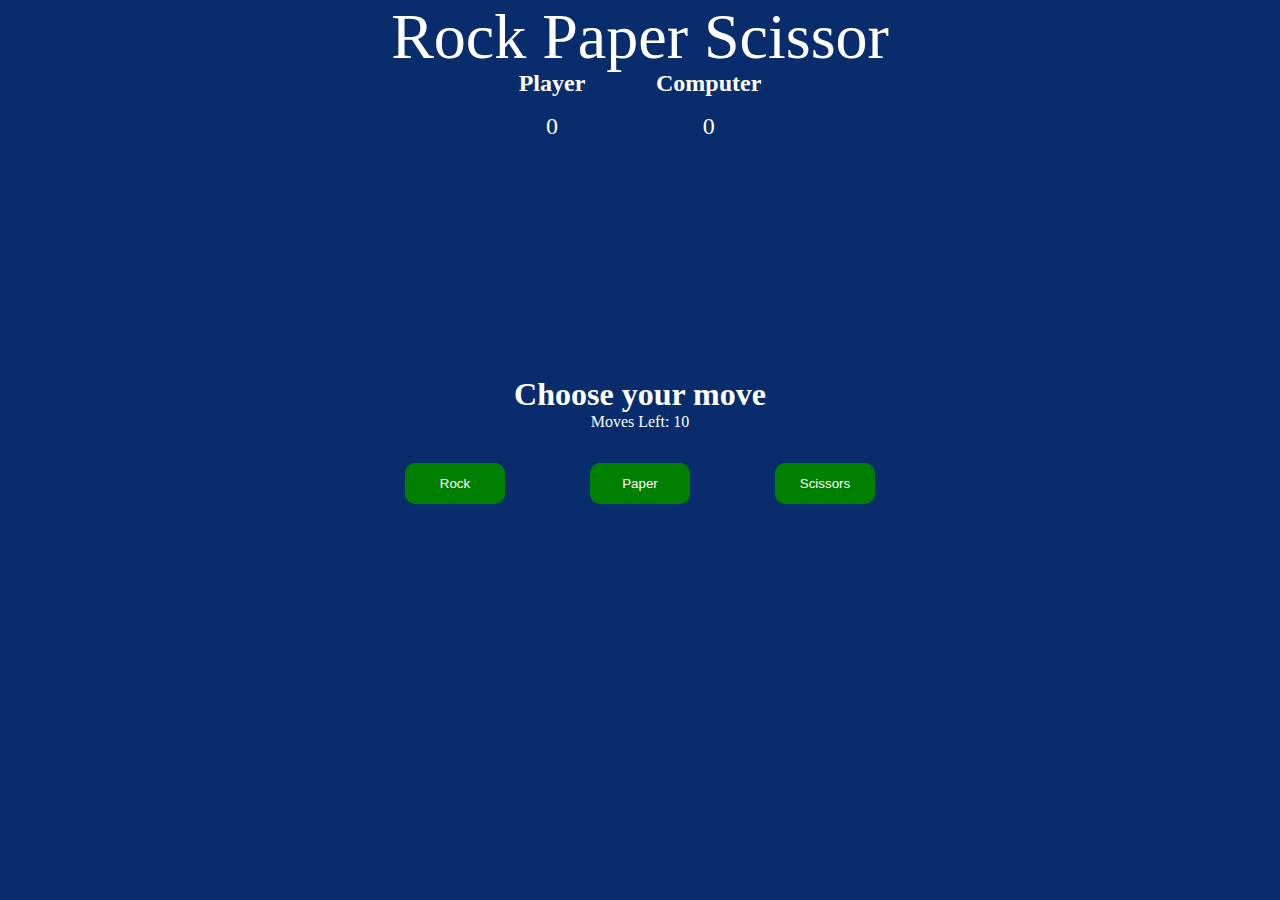
==== index.html @ bb10c2be "Initial commit" ====
<!DOCTYPE html>
<html lang="en">
  <head>
    <meta charset="UTF-8" />
    <meta
      name="viewport"
      content="width=device-width,
                   initial-scale=1.0"
    />
    <link rel="stylesheet" href="styles.css" />
    <title>Rock Paper Scissor</title>
  </head>
  <body>
    <section class="game">
      <!--Title -->
      <div class="title">Rock Paper Scissor</div>

      <!--Display Score of player and computer -->
      <div class="score">
        <div class="playerScore">
          <h2>Player</h2>
          <p class="p-count count">0</p>
        </div>
        <div class="computerScore">
          <h2>Computer</h2>
          <p class="c-count count">0</p>
        </div>
      </div>

      <div class="move">Choose your move</div>

      <!--Number of moves left before game ends -->
      <div class="movesleft">Moves Left: 10</div>

      <!--Options available to player to play game -->
      <div class="options">
        <button class="rock">Rock</button>
        <button class="paper">Paper</button>
        <button class="scissor">Scissors</button>
      </div>

      <!--Final result of game -->
      <div class="result"></div>

      <!--Reload the game -->
      <button class="reload"></button>
    </section>

    <script src="app.js"></script>
  </body>
</html>
---- styles.css ----
/* styles.css */
/* universal selector - Applies to whole document */
*{
    padding: 0;
    margin: 0;
    box-sizing: border-box;
    background: #082c6c;
    color: #fff;
}
/* To center everything in game */
.game{
    display: flex;
    flex-direction: column;
    height: 100vh;
    width: 100vw;
    justify-content: center;
    align-items: center;
}

/* Title of the game */
.title{
    position: absolute;
    top: 0;
    font-size: 4rem;
    z-index: 2;
}

/* Score Board */
.score{
    display: flex;
    width: 30vw;
    justify-content: space-evenly;
    position: absolute;
    top: 70px;
    z-index: 1;
}

/* Score  */
.p-count,.c-count{
    text-align: center;
    font-size: 1.5rem;
    margin-top: 1rem;
}

/* displaying three buttons in one line */
.options{
    display: flex;
    width: 50vw;
    justify-content: space-evenly;
    margin-top: 2rem;
}

/* Styling on all three buttons */
.rock, .paper, .scissor{
    padding: 0.8rem;
    width: 100px;
    border-radius: 10px;
    background: green;
    outline: none;
    border-color: green;
    border: none;
    cursor: pointer;
}

.move{
    font-size: 2rem;
    font-weight: bold;
}

/* Reload button style */
.reload {
    display: none;
    margin-top: 2rem;
    padding: 1rem;
    background: green;
    outline: none;
    border: none;
    border-radius: 10px;
    cursor: pointer;
}

.result{
    margin-top: 20px;
    font-size: 1.2rem;
}

/* Responsive Design */
@media screen and (max-width: 612px)
{
    .title{
        text-align: center;
    }
    .score{
        position: absolute;
        top: 200px;
        width: 100vw;
    }
    .options{
        width: 100vw;
    }
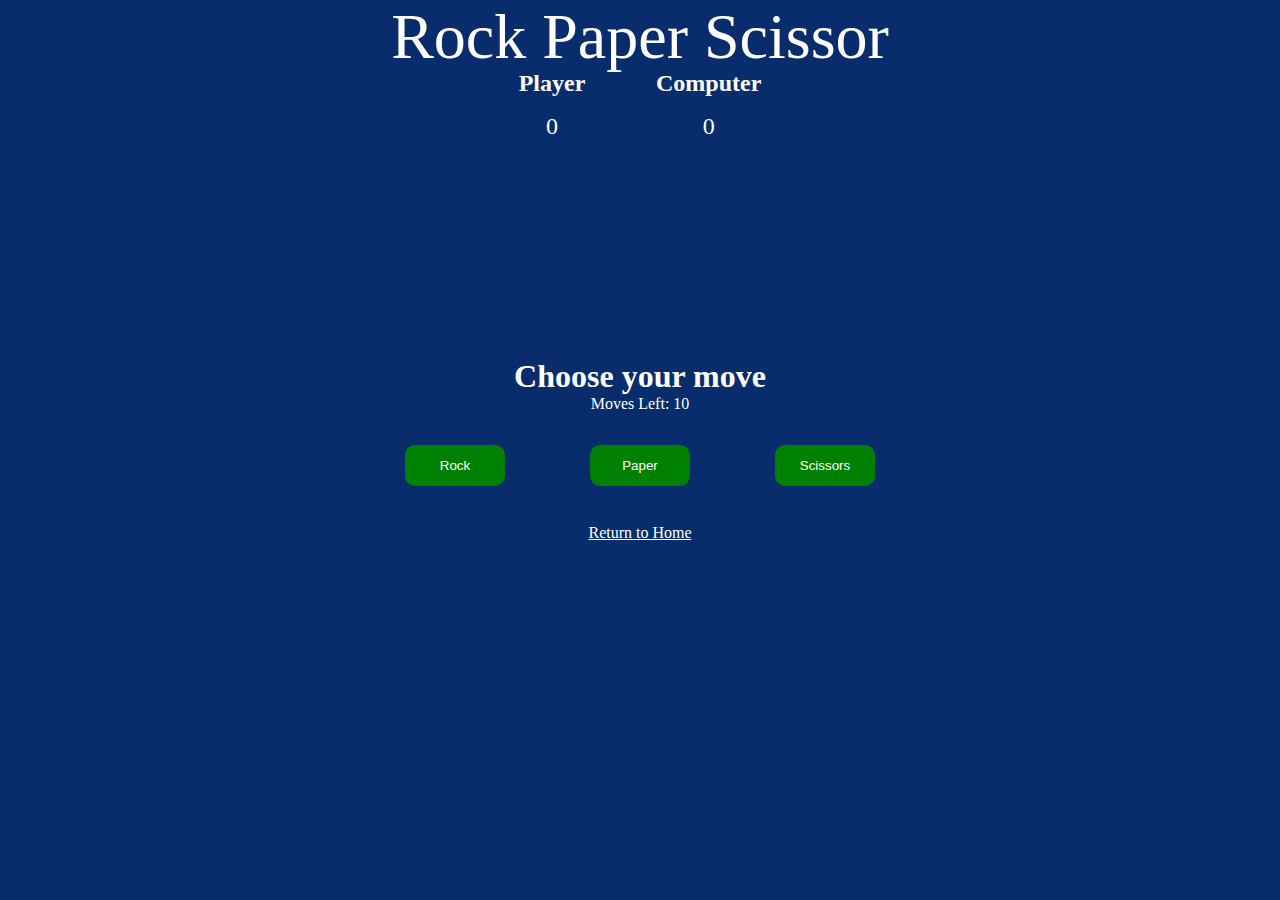
==== commit cda37ce3: "Update index.html" ====
--- a/index.html
+++ b/index.html
@@ -44,6 +44,10 @@
 
       <!--Reload the game -->
       <button class="reload"></button>
+      </br>
+      <footer>
+        <a href="home.html">Return to Home</a>
+      </footer>
     </section>
 
     <script src="app.js"></script>
--- a/styles.css
+++ b/styles.css
@@ -51,7 +51,7 @@
 }
 
 /* Styling on all three buttons */
-.rock, .paper, .scissor{
+button {
     padding: 0.8rem;
     width: 100px;
     border-radius: 10px;
@@ -98,3 +98,4 @@
     .options{
         width: 100vw;
     }
+}